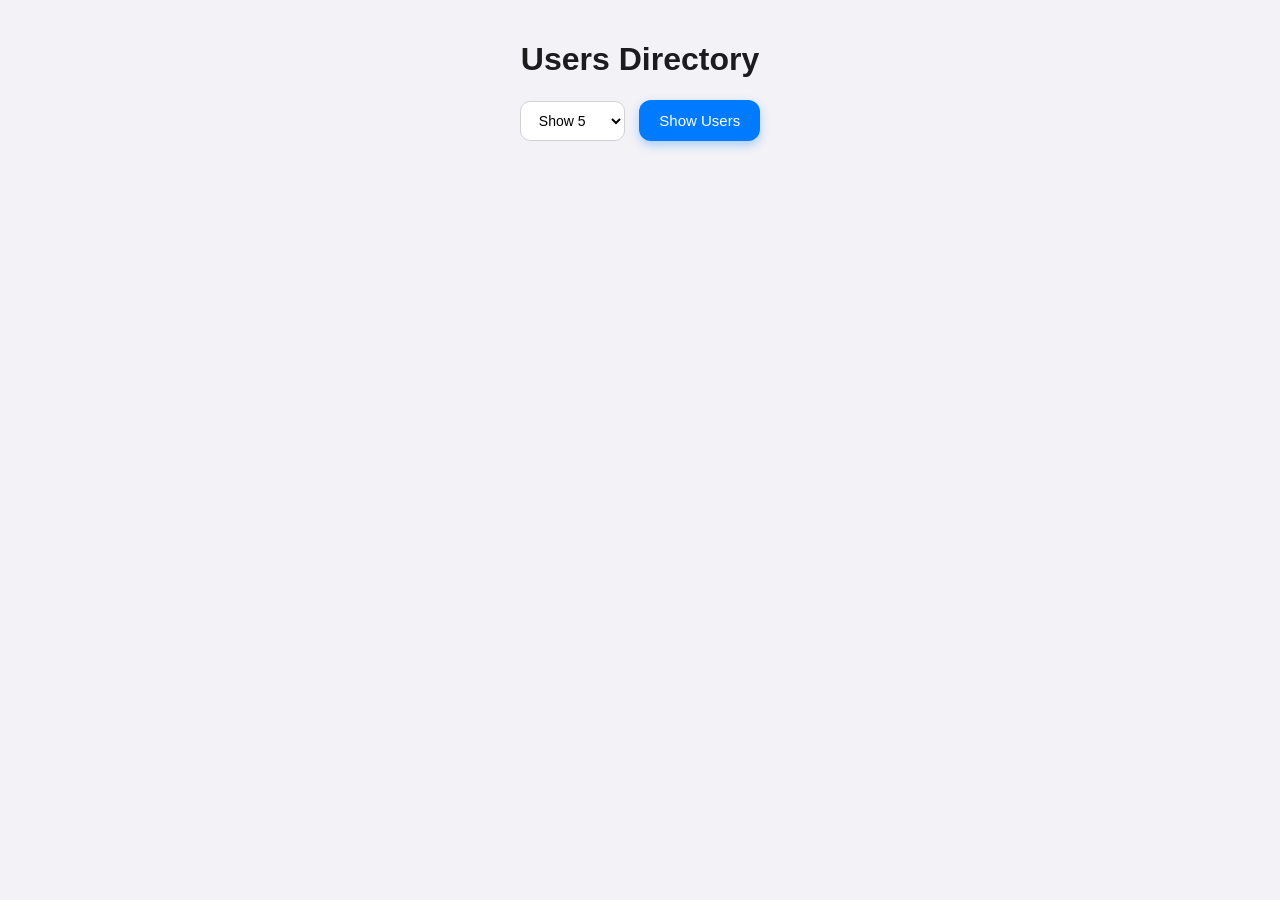
==== index.html @ 1df70e9f "Add files via upload" ====
<!DOCTYPE html>
<html lang="en">
<head>
  <meta charset="UTF-8" />
  <meta name="viewport" content="width=device-width, initial-scale=1.0"/>
  <title>Users Directory</title>
  <link rel="stylesheet" href="styles.css" />
</head>
<body>

  <div class="container">
    <h1>Users Directory</h1>

    <div class="controls">
      <select id="userCount">
        <option value="5">Show 5</option>
        <option value="10">Show 10</option>
        <option value="all">Show All</option>
      </select>

      <button id="loadBtn">Show Users</button>
    </div>

    <p id="status"></p>

    <div id="usersContainer" class="grid"></div>
  </div>

  <script src="script.js"></script>
</body>
</html>
---- styles.css ----
body {
  font-family: -apple-system, BlinkMacSystemFont, "San Francisco", Arial, sans-serif;
  background: #f2f2f7;
  margin: 0;
  padding: 20px;
}

.container {
  max-width: 900px;
  margin: auto;
  text-align: center;
}


h1 {
  font-weight: 600;
  color: #1c1c1e;
}


.controls {
  margin: 20px 0;
}


button {
  padding: 12px 20px;
  border-radius: 12px;
  border: none;

  background: #007aff;
  color: white;
  font-size: 15px;
  font-weight: 500;

  cursor: pointer;
  transition: all 0.2s ease;

  box-shadow: 0 4px 10px rgba(0, 122, 255, 0.3);
}

button:hover {
  background: #0066d6;
  transform: translateY(-1px);
}

button:active {
  transform: scale(0.97);
  box-shadow: 0 2px 6px rgba(0, 122, 255, 0.2);
}


select {
  padding: 10px 14px;
  border-radius: 10px;
  border: 1px solid #d1d1d6;

  background: white;
  font-size: 14px;
  margin-right: 10px;

  outline: none;
}

select:focus {
  border-color: #007aff;
}


.grid {
  display: grid;
  grid-template-columns: repeat(auto-fit, minmax(250px, 1fr));
  gap: 15px;
}


.card {
  background: #ffffff;
  padding: 15px;
  border-radius: 16px;

  text-align: left;

  box-shadow: 0 4px 12px rgba(0,0,0,0.05);
  transition: all 0.3s ease;
}


.grid:hover .card {
  opacity: 0.35;
  transform: scale(0.97);
}

.grid .card:hover {
  opacity: 1;
  transform: scale(1.05);
  z-index: 2;
  box-shadow: 0 10px 25px rgba(0,0,0,0.15);
}


.card h3 {
  margin: 0 0 8px;
  font-size: 16px;
  color: #1c1c1e;
}

.card p {
  margin: 4px 0;
  font-size: 14px;
  color: #3a3a3c;
}


#status {
  color: #8e8e93;
  margin: 10px 0;
}
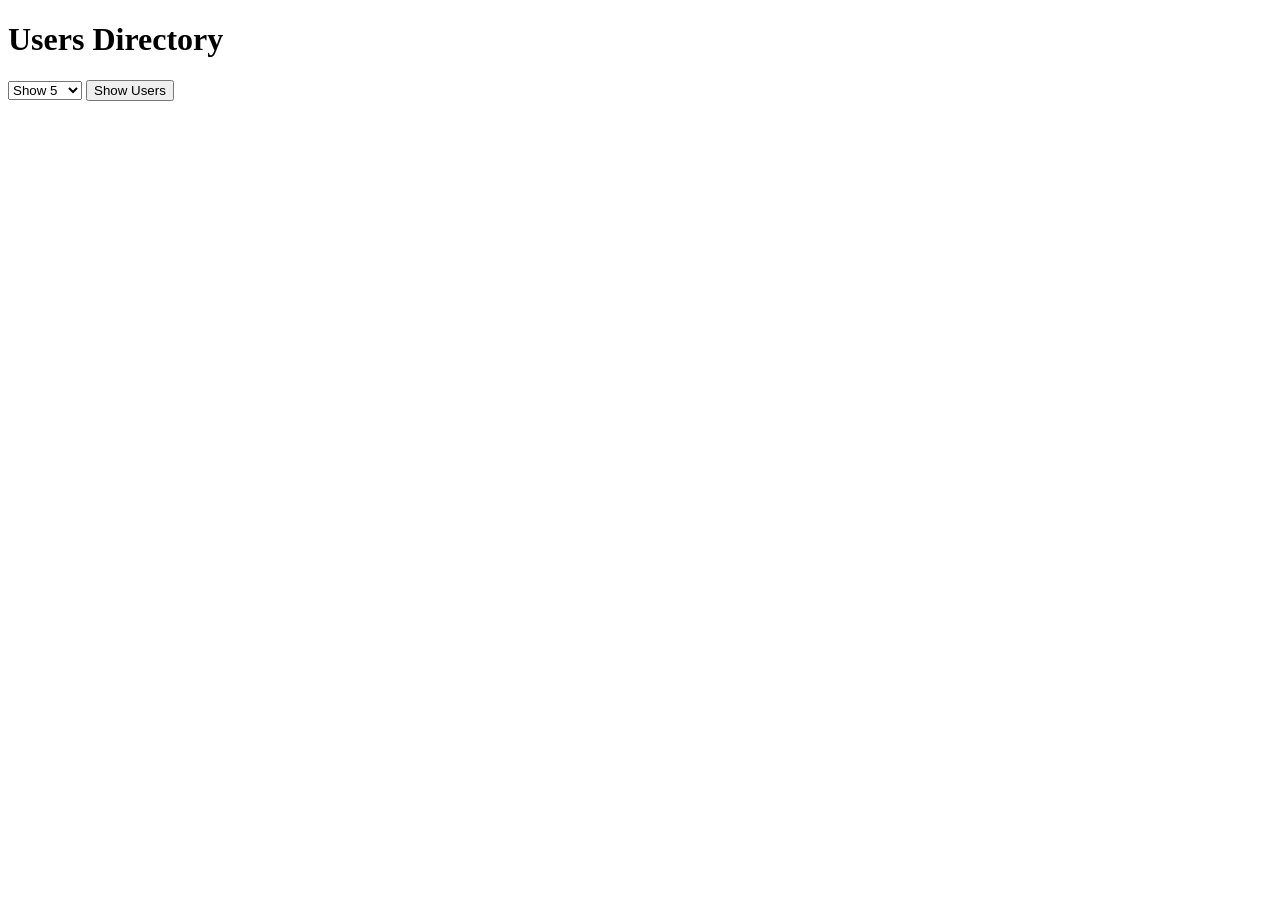
==== commit 8ae197fb: "Move index.html to root" ====
--- a/index.html
+++ b/index.html
@@ -1,31 +1,31 @@
-<!DOCTYPE html>
-<html lang="en">
-<head>
-  <meta charset="UTF-8" />
-  <meta name="viewport" content="width=device-width, initial-scale=1.0"/>
-  <title>Users Directory</title>
-  <link rel="stylesheet" href="styles.css" />
-</head>
-<body>
-
-  <div class="container">
-    <h1>Users Directory</h1>
-
-    <div class="controls">
-      <select id="userCount">
-        <option value="5">Show 5</option>
-        <option value="10">Show 10</option>
-        <option value="all">Show All</option>
-      </select>
-
-      <button id="loadBtn">Show Users</button>
-    </div>
-
-    <p id="status"></p>
-
-    <div id="usersContainer" class="grid"></div>
-  </div>
-
-  <script src="script.js"></script>
-</body>
-</html>+<!DOCTYPE html>
+<html lang="en">
+<head>
+  <meta charset="UTF-8" />
+  <meta name="viewport" content="width=device-width, initial-scale=1.0"/>
+  <title>Users Directory</title>
+  <link rel="stylesheet" href="styles.css" />
+</head>
+<body>
+
+  <div class="container">
+    <h1>Users Directory</h1>
+
+    <div class="controls">
+      <select id="userCount">
+        <option value="5">Show 5</option>
+        <option value="10">Show 10</option>
+        <option value="all">Show All</option>
+      </select>
+
+      <button id="loadBtn">Show Users</button>
+    </div>
+
+    <p id="status"></p>
+
+    <div id="usersContainer" class="grid"></div>
+  </div>
+
+  <script src="script.js"></script>
+</body>
+</html>
